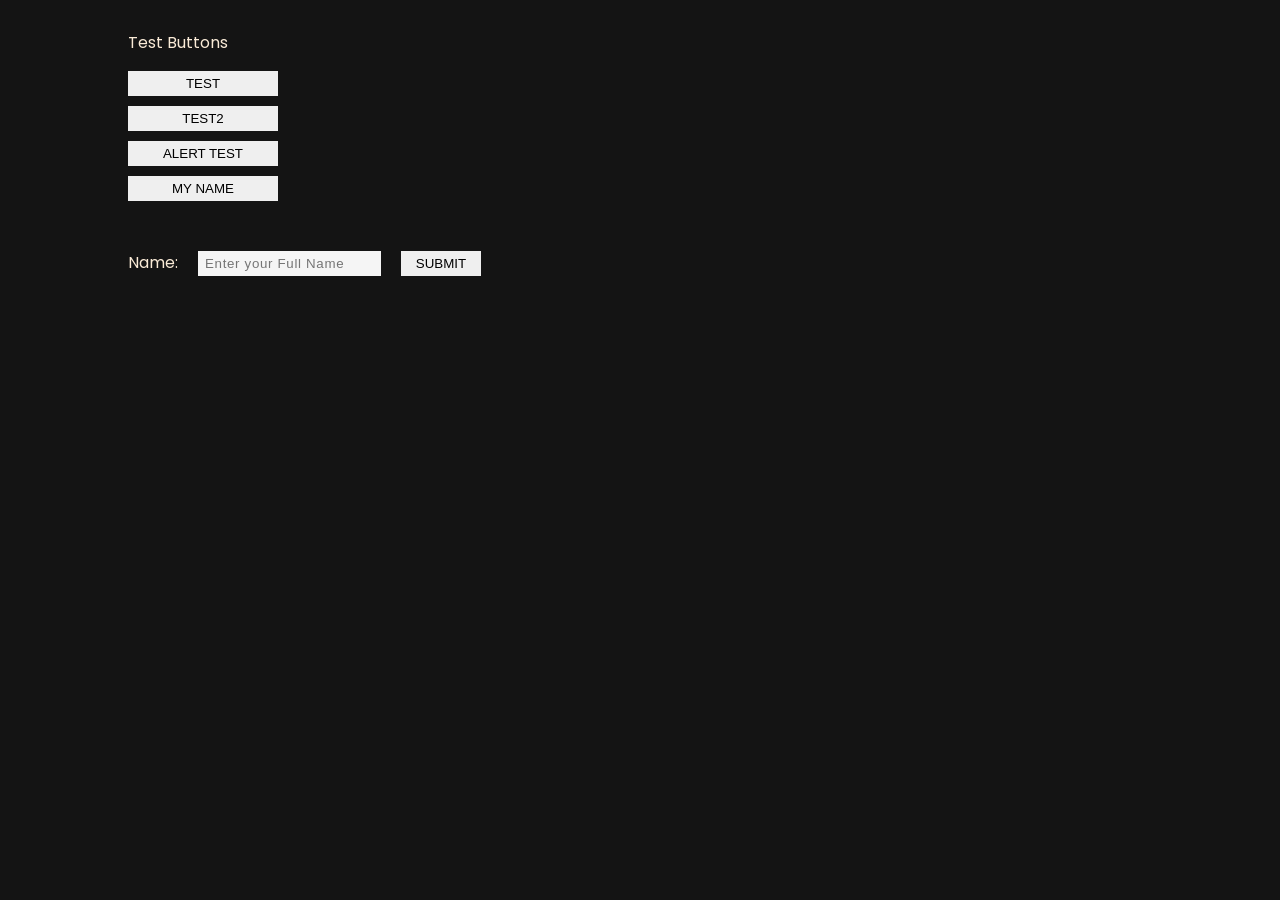
==== Contact.html @ 7666e4c7 "separate elements" ====
<!DOCTYPE html>
<html lang="en">
<head>
  <meta charset="UTF-8">
  <meta name="viewport" content="width=device-width, initial-scale=1.0">
  <link rel="stylesheet" href="contactStyle.css">
  <link rel="icon" href="image/logo.ico" type="image/icon type">
  <title>My Contact (JS test)</title>
</head>

<body>
  <!-- copy for everypage -->
  <button onclick="topFunction()" id="myBtn">To Top</button>
  <script src="myScript.js" type="text/javascript"></script>
  <script src="w3.js"></script>
  <div w3-include-html="myHeader.html"></div>
  </div>
  <!-- End of every Page Copy -->

  <div class="testforum">
    <div id="test">Test Buttons</div>
    <p id="test2"></p>
    <p id="name"></p>
    <button class="buttonA" type="button" onclick="test1()">test</button>
    <button class="buttonA" type="button" onclick="test2()">test2</button>
    <button class="buttonA" type="button" onclick="alert_test()">alert test</button>
    <button class="buttonA" type="button" onclick="name1()">my name</button>
  </div>

  <div class="getInput">
    <form onsubmit="return name3()" name="myForm" method="POST" action="contactAction.php">
      <label>Name:</label>
      <input type="text" id="getName" name="getName" placeholder="Enter your Full Name">
      <input type="submit" id="getNameSubmit" value="Submit">
      <p id="printName"></p>
    </form>
  </div>

  <!-- copy for everypage -->
  <div w3-include-html="myFooter.html"></div>
  <script>w3.includeHTML()</script>
  <!-- End of every Page Copy -->

</body>
</html>
---- contactStyle.css ----
@import "myStyle.css";

.testforum,
.getInput{
    padding-left: 10%;
    padding-right: 10%;
    padding-top: 30px;
}
#getName {
    padding: 5px 7px;
    margin: 0 1rem;
    background-color: whitesmoke;
    border: 0;
    border-radius: 0;
}
input:placeholder-shown {
    letter-spacing: 0.05em;
}
#getName:focus {
    outline: none;
}
#getNameSubmit {
    width: 80px;
    border: 0;
    padding: 5px 7px;
    margin: 10px 0;
    text-transform: uppercase;
    border-radius: 0;
    cursor: pointer;
}
.buttonA {
    text-transform: uppercase;
    display: block;
    width: 150px;
    border: 0;
    padding: 5px 7px;
    margin: 10px 0;
    border-radius: 0;
    cursor: pointer;
}
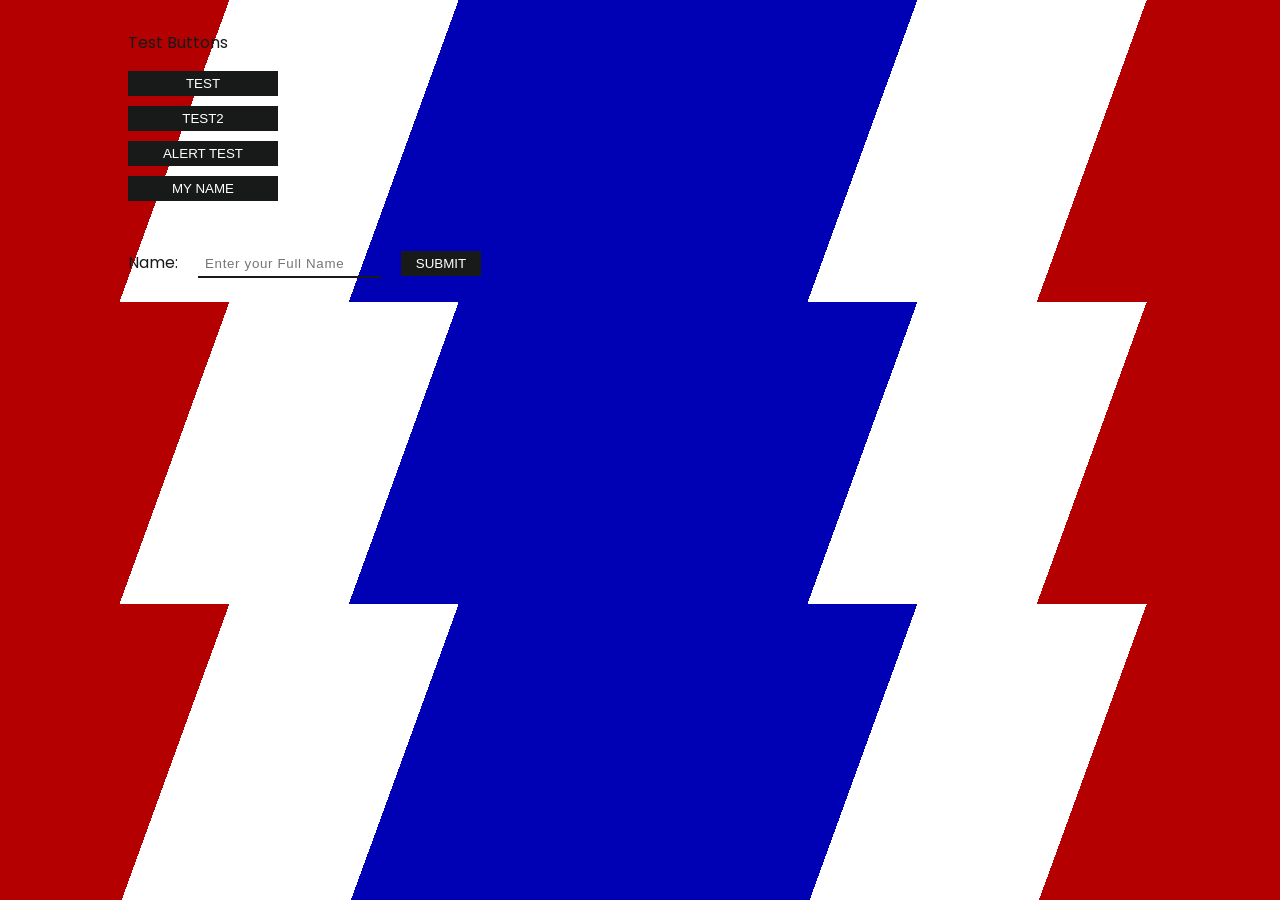
==== commit be839424: "Thai flag background gradients" ====
--- a/Contact.html
+++ b/Contact.html
@@ -5,6 +5,7 @@
   <meta name="viewport" content="width=device-width, initial-scale=1.0">
   <link rel="stylesheet" href="contactStyle.css">
   <link rel="icon" href="image/logo.ico" type="image/icon type">
+  <script src="w3.js"></script>
   <title>My Contact (JS test)</title>
 </head>
 
@@ -12,28 +13,29 @@
   <!-- copy for everypage -->
   <button onclick="topFunction()" id="myBtn">To Top</button>
   <script src="myScript.js" type="text/javascript"></script>
-  <script src="w3.js"></script>
   <div w3-include-html="myHeader.html"></div>
   </div>
   <!-- End of every Page Copy -->
 
-  <div class="testforum">
-    <div id="test">Test Buttons</div>
-    <p id="test2"></p>
-    <p id="name"></p>
-    <button class="buttonA" type="button" onclick="test1()">test</button>
-    <button class="buttonA" type="button" onclick="test2()">test2</button>
-    <button class="buttonA" type="button" onclick="alert_test()">alert test</button>
-    <button class="buttonA" type="button" onclick="name1()">my name</button>
-  </div>
-
-  <div class="getInput">
-    <form onsubmit="return name3()" name="myForm" method="POST" action="contactAction.php">
-      <label>Name:</label>
-      <input type="text" id="getName" name="getName" placeholder="Enter your Full Name">
-      <input type="submit" id="getNameSubmit" value="Submit">
-      <p id="printName"></p>
-    </form>
+  <div class="forms">
+    <div class="testforum">
+      <div id="test">Test Buttons</div>
+      <p id="test2"></p>
+      <p id="name"></p>
+      <button class="buttonA" type="button" onclick="test1()">test</button>
+      <button class="buttonA" type="button" onclick="test2()">test2</button>
+      <button class="buttonA" type="button" onclick="alert_test()">alert test</button>
+      <button class="buttonA" type="button" onclick="name1()">my name</button>
+    </div>
+    
+    <div class="getInput">
+      <form onsubmit="return name3()" name="myForm" method="POST" action="contactAction.php">
+        <label>Name:</label>
+        <input type="text" id="getName" name="getName" placeholder="Enter your Full Name">
+        <input type="submit" id="getNameSubmit" value="Submit">
+        <p id="printName"></p>
+      </form>
+    </div>
   </div>
 
   <!-- copy for everypage -->
--- a/contactStyle.css
+++ b/contactStyle.css
@@ -1,5 +1,27 @@
 @import "myStyle.css";
 
+body{
+    /* Wind Purple BG */
+    /* background: linear-gradient(110deg, #a60af3 40%, rgba(0, 0, 0, 0) 30%), radial-gradient(farthest-corner at 0% 0%, #7a00cc 70%, #c03fff 70%); */
+    
+    /* Solar BG w/picture */
+    /* background: linear-gradient(-70deg, #fa7c30 30%, rgba(0, 0, 0, 0) 30%), url('https://www.nasa.gov/sites/default/files/thumbnails/image/pia21421-cr.jpg');*/
+    
+    /* 3colors multi-degrees BG*/
+    /* background: linear-gradient(70deg, #fff810  30%, rgba(0,0,0,0) 30%), linear-gradient(30deg, #63e89e 60%, #ff7ee3 60%); */
+    
+    /* Thai Flag Background*/
+    background: 
+        linear-gradient(110deg, rgb(180, 0, 0) 16.5%, transparent 16.5%), 
+        linear-gradient(110deg, white 33%, transparent 33%), 
+        linear-gradient(110deg, rgb(0, 0, 180) 66%, transparent 66%), 
+        linear-gradient(110deg, white 82.5%, transparent 82.5%), 
+        linear-gradient(110deg, rgb(180, 0, 0) 100%, transparent 100%);
+}
+
+.forms{
+    color: rgb(24, 26, 26);
+}
 .testforum,
 .getInput{
     padding-left: 10%;
@@ -9,9 +31,10 @@
 #getName {
     padding: 5px 7px;
     margin: 0 1rem;
-    background-color: whitesmoke;
+    background-color: inherit;
     border: 0;
     border-radius: 0;
+    border-bottom: 2px solid rgb(24, 26, 26);
 }
 input:placeholder-shown {
     letter-spacing: 0.05em;
@@ -20,6 +43,8 @@
     outline: none;
 }
 #getNameSubmit {
+    /* background: inherit; */
+    /* color: black; */
     width: 80px;
     border: 0;
     padding: 5px 7px;
@@ -27,6 +52,8 @@
     text-transform: uppercase;
     border-radius: 0;
     cursor: pointer;
+    background-color: rgb(24, 26, 26);
+    color: white;
 }
 .buttonA {
     text-transform: uppercase;
@@ -37,4 +64,6 @@
     margin: 10px 0;
     border-radius: 0;
     cursor: pointer;
+    background-color: rgb(24, 26, 26);
+    color: white;
 }
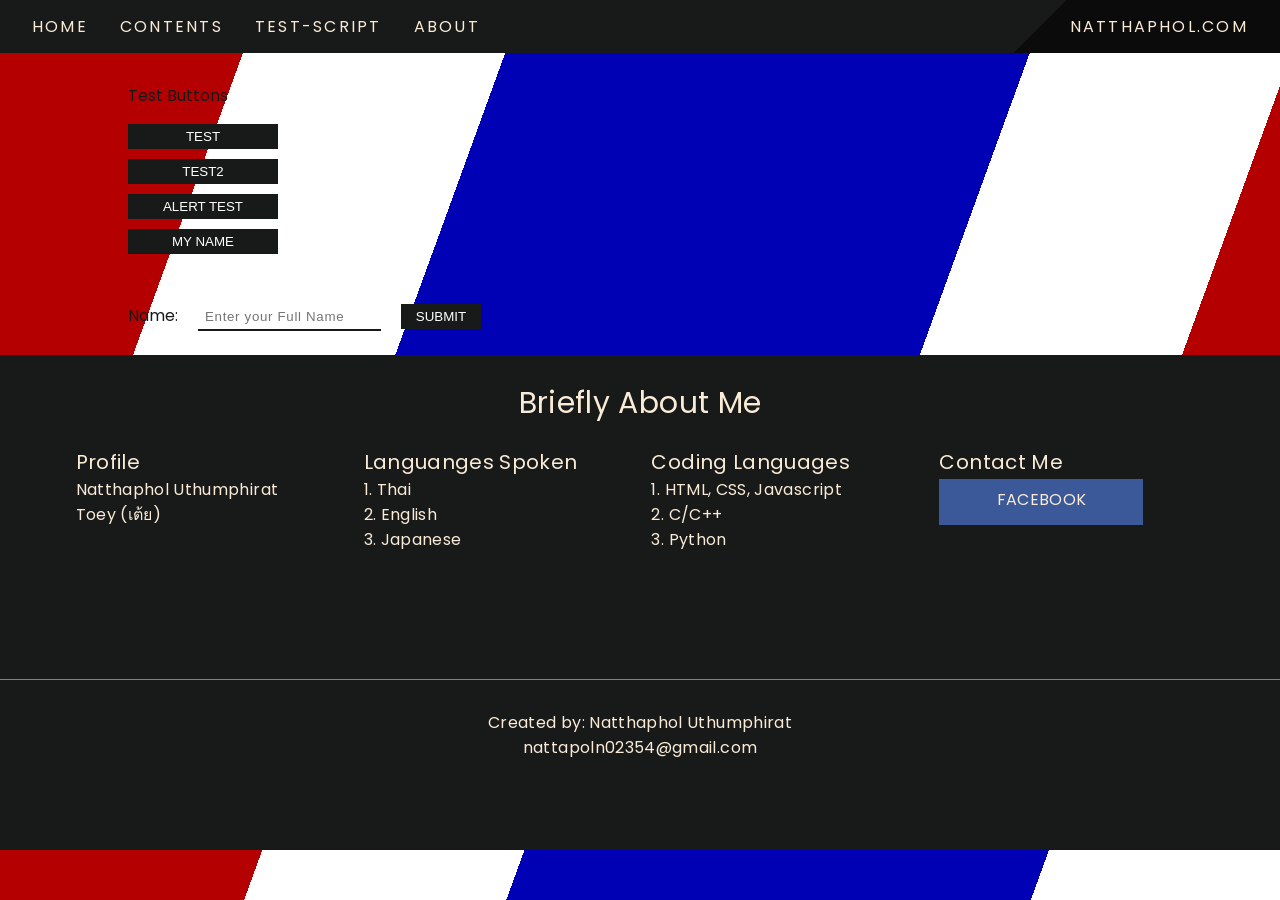
==== commit 1056c7e1: "beautify" ====
--- a/Contact.html
+++ b/Contact.html
@@ -1,5 +1,6 @@
 <!DOCTYPE html>
 <html lang="en">
+
 <head>
   <meta charset="UTF-8">
   <meta name="viewport" content="width=device-width, initial-scale=1.0">
@@ -27,7 +28,7 @@
       <button class="buttonA" type="button" onclick="alert_test()">alert test</button>
       <button class="buttonA" type="button" onclick="name1()">my name</button>
     </div>
-    
+
     <div class="getInput">
       <form onsubmit="return name3()" name="myForm" method="POST" action="contactAction.php">
         <label>Name:</label>
@@ -40,8 +41,11 @@
 
   <!-- copy for everypage -->
   <div w3-include-html="myFooter.html"></div>
-  <script>w3.includeHTML()</script>
+  <script>
+    w3.includeHTML()
+  </script>
   <!-- End of every Page Copy -->
 
 </body>
-</html>
+
+</html>
--- a/contactStyle.css
+++ b/contactStyle.css
@@ -1,33 +1,35 @@
 @import "myStyle.css";
 
-body{
+body {
     /* Wind Purple BG */
     /* background: linear-gradient(110deg, #a60af3 40%, rgba(0, 0, 0, 0) 30%), radial-gradient(farthest-corner at 0% 0%, #7a00cc 70%, #c03fff 70%); */
-    
+
     /* Solar BG w/picture */
     /* background: linear-gradient(-70deg, #fa7c30 30%, rgba(0, 0, 0, 0) 30%), url('https://www.nasa.gov/sites/default/files/thumbnails/image/pia21421-cr.jpg');*/
-    
+
     /* 3colors multi-degrees BG*/
     /* background: linear-gradient(70deg, #fff810  30%, rgba(0,0,0,0) 30%), linear-gradient(30deg, #63e89e 60%, #ff7ee3 60%); */
-    
+
     /* Thai Flag Background*/
-    background: 
-        linear-gradient(110deg, rgb(180, 0, 0) 16.5%, transparent 16.5%), 
-        linear-gradient(110deg, white 33%, transparent 33%), 
-        linear-gradient(110deg, rgb(0, 0, 180) 66%, transparent 66%), 
-        linear-gradient(110deg, white 82.5%, transparent 82.5%), 
+    background:
+        linear-gradient(110deg, rgb(180, 0, 0) 16.5%, transparent 16.5%),
+        linear-gradient(110deg, white 33%, transparent 33%),
+        linear-gradient(110deg, rgb(0, 0, 180) 66%, transparent 66%),
+        linear-gradient(110deg, white 82.5%, transparent 82.5%),
         linear-gradient(110deg, rgb(180, 0, 0) 100%, transparent 100%);
 }
 
-.forms{
+.forms {
     color: rgb(24, 26, 26);
 }
+
 .testforum,
-.getInput{
+.getInput {
     padding-left: 10%;
     padding-right: 10%;
     padding-top: 30px;
 }
+
 #getName {
     padding: 5px 7px;
     margin: 0 1rem;
@@ -36,12 +38,15 @@
     border-radius: 0;
     border-bottom: 2px solid rgb(24, 26, 26);
 }
+
 input:placeholder-shown {
     letter-spacing: 0.05em;
 }
+
 #getName:focus {
     outline: none;
 }
+
 #getNameSubmit {
     /* background: inherit; */
     /* color: black; */
@@ -55,6 +60,7 @@
     background-color: rgb(24, 26, 26);
     color: white;
 }
+
 .buttonA {
     text-transform: uppercase;
     display: block;
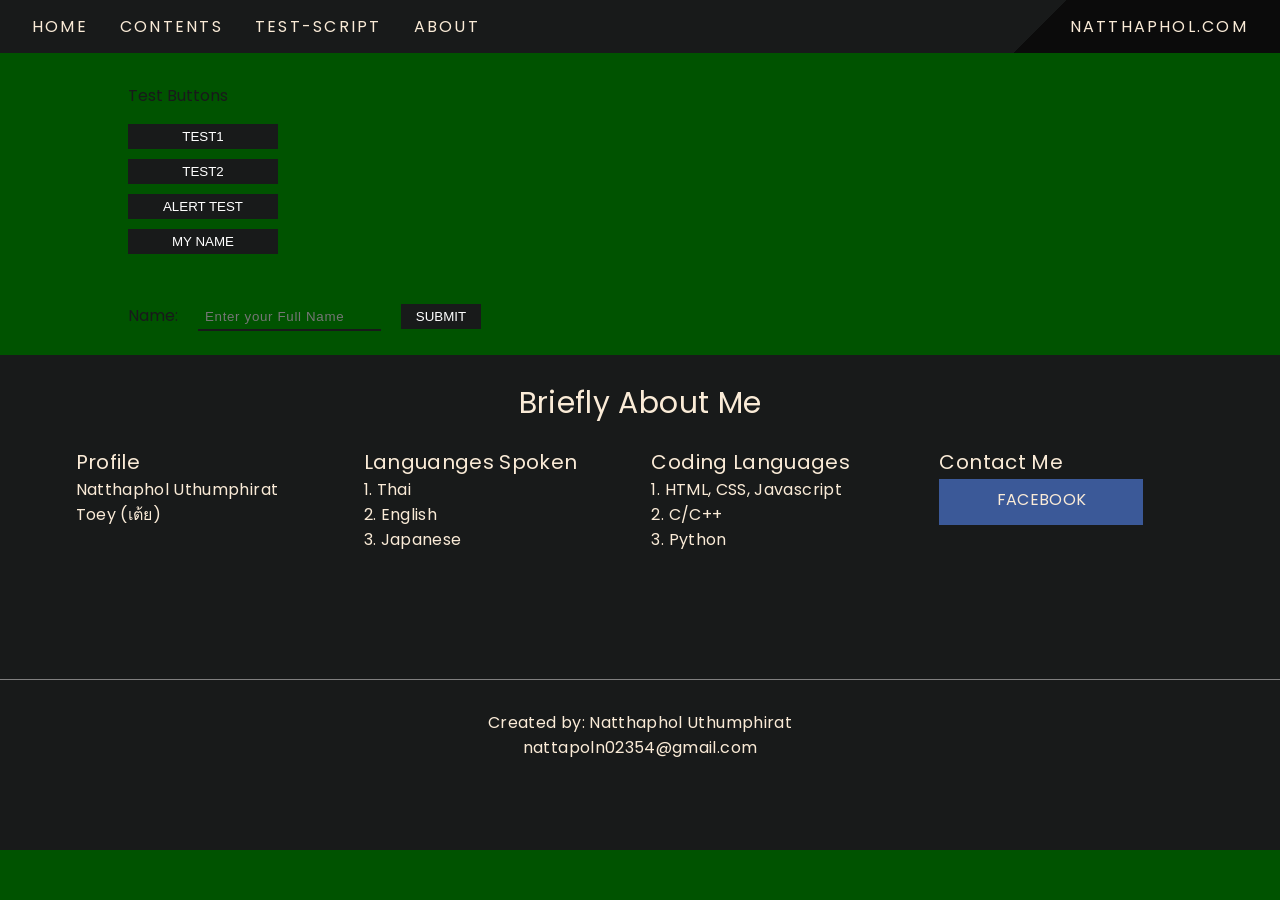
==== commit 52d62755: "test php" ====
--- a/Contact.html
+++ b/Contact.html
@@ -23,16 +23,16 @@
       <div id="test">Test Buttons</div>
       <p id="test2"></p>
       <p id="name"></p>
-      <button class="buttonA" type="button" onclick="test1()">test</button>
-      <button class="buttonA" type="button" onclick="test2()">test2</button>
-      <button class="buttonA" type="button" onclick="alert_test()">alert test</button>
-      <button class="buttonA" type="button" onclick="name1()">my name</button>
+      <button class="buttonA butTest1" type="button" onclick="test1()">test1</button>
+      <button class="buttonA butTest2" type="button" onclick="test2()">test2</button>
+      <button class="buttonA butAlert" type="button" onclick="alert_test()">alert test</button>
+      <button class="buttonA butnName" type="button" onclick="name1()">my name</button>
     </div>
 
     <div class="getInput">
       <form onsubmit="return name3()" name="myForm" method="POST" action="contactAction.php">
         <label>Name:</label>
-        <input type="text" id="getName" name="getName" placeholder="Enter your Full Name">
+        <input type="text" id="getNameTest" name="getNameTest" placeholder="Enter your Full Name">
         <input type="submit" id="getNameSubmit" value="Submit">
         <p id="printName"></p>
       </form>
@@ -45,7 +45,7 @@
     w3.includeHTML()
   </script>
   <!-- End of every Page Copy -->
-
+  <script src="contactScript.js"></script>
 </body>
 
 </html>
--- a/contactStyle.css
+++ b/contactStyle.css
@@ -11,12 +11,14 @@
     /* background: linear-gradient(70deg, #fff810  30%, rgba(0,0,0,0) 30%), linear-gradient(30deg, #63e89e 60%, #ff7ee3 60%); */
 
     /* Thai Flag Background*/
-    background:
+    /* background:
         linear-gradient(110deg, rgb(180, 0, 0) 16.5%, transparent 16.5%),
         linear-gradient(110deg, white 33%, transparent 33%),
         linear-gradient(110deg, rgb(0, 0, 180) 66%, transparent 66%),
         linear-gradient(110deg, white 82.5%, transparent 82.5%),
-        linear-gradient(110deg, rgb(180, 0, 0) 100%, transparent 100%);
+        linear-gradient(110deg, rgb(180, 0, 0) 100%, transparent 100%); */
+    
+    background: rgb(0, 83, 0);
 }
 
 .forms {
@@ -30,7 +32,7 @@
     padding-top: 30px;
 }
 
-#getName {
+input[type="text"] {
     padding: 5px 7px;
     margin: 0 1rem;
     background-color: inherit;
@@ -43,15 +45,14 @@
     letter-spacing: 0.05em;
 }
 
-#getName:focus {
+input[type="text"]:focus {
     outline: none;
 }
 
-#getNameSubmit {
-    /* background: inherit; */
-    /* color: black; */
+input[type="submit"] {
     width: 80px;
     border: 0;
+    outline: 0;
     padding: 5px 7px;
     margin: 10px 0;
     text-transform: uppercase;
@@ -66,10 +67,15 @@
     display: block;
     width: 150px;
     border: 0;
+    outline: 0;
     padding: 5px 7px;
     margin: 10px 0;
     border-radius: 0;
     cursor: pointer;
     background-color: rgb(24, 26, 26);
     color: white;
+}
+
+.phpSection {
+    margin: 2rem 0 0 2rem;
 }
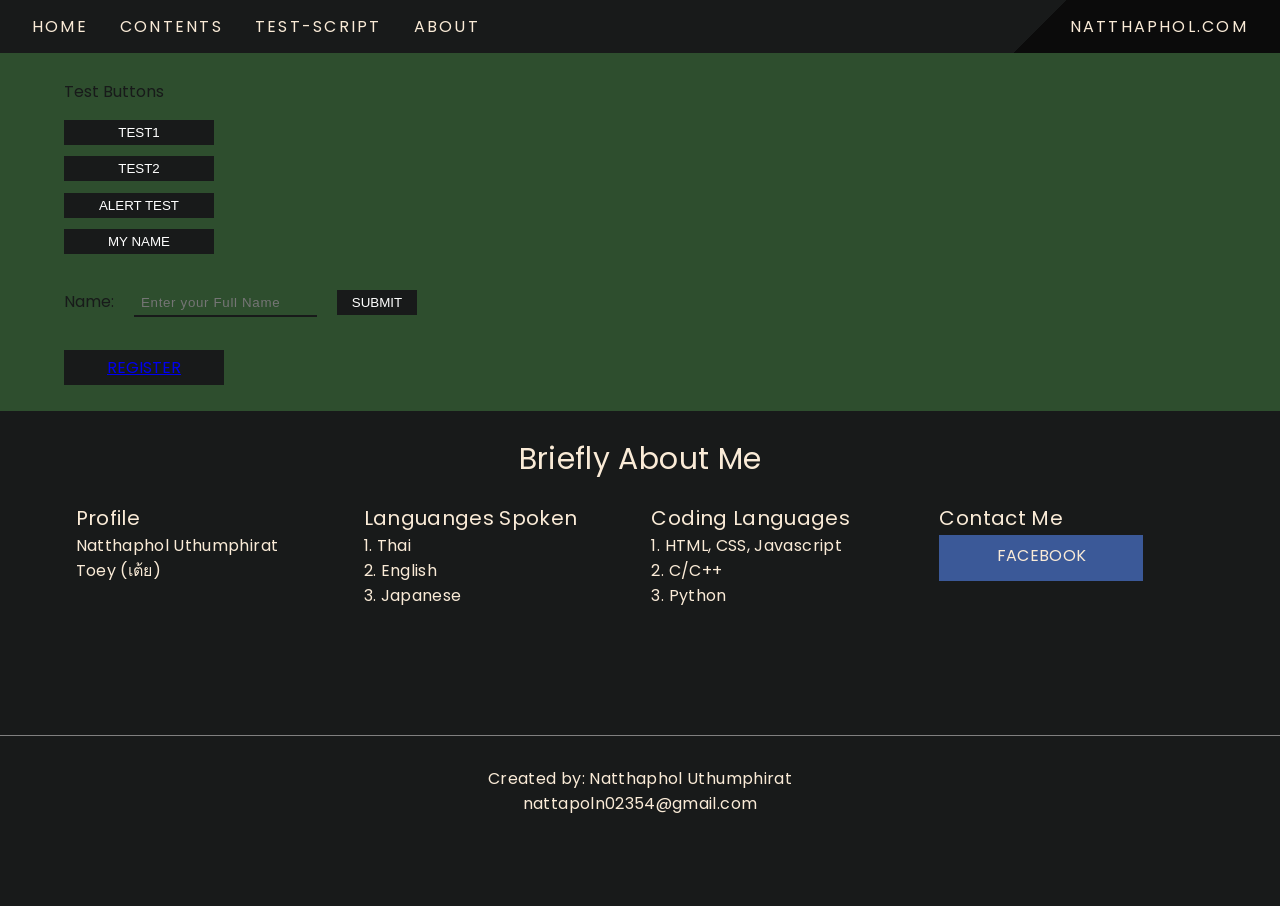
==== commit 0a4d02ed: "contact" ====
--- a/Contact.html
+++ b/Contact.html
@@ -37,6 +37,10 @@
         <p id="printName"></p>
       </form>
     </div>
+
+    <div class="registerButton">
+      <a href="register.html">register</a>
+    </div>
   </div>
 
   <!-- copy for everypage -->
--- a/contactStyle.css
+++ b/contactStyle.css
@@ -18,20 +18,35 @@
         linear-gradient(110deg, white 82.5%, transparent 82.5%),
         linear-gradient(110deg, rgb(180, 0, 0) 100%, transparent 100%); */
     
-    background: rgb(0, 83, 0);
+    background: rgb(46, 78, 46);
 }
 
 .forms {
     color: rgb(24, 26, 26);
 }
 
-.testforum,
-.getInput {
-    padding-left: 10%;
-    padding-right: 10%;
-    padding-top: 30px;
+/* part 1 */
+.testforum{
+    margin: 2% 5% 2% 5%;
+}
+.buttonA {
+    text-transform: uppercase;
+    display: block;
+    width: 150px;
+    border: 0;
+    outline: 0;
+    padding: 5px 5px 5px 5px;
+    margin: 0 0 1% 0;
+    border-radius: 0;
+    cursor: pointer;
+    background-color: rgb(24, 26, 26);
+    color: white;
 }
 
+/* part 2 */
+.getInput {
+    margin: 2% 5% 2% 5%;
+}
 input[type="text"] {
     padding: 5px 7px;
     margin: 0 1rem;
@@ -53,7 +68,7 @@
     width: 80px;
     border: 0;
     outline: 0;
-    padding: 5px 7px;
+    padding: 5px 5px 5px 5px;
     margin: 10px 0;
     text-transform: uppercase;
     border-radius: 0;
@@ -62,18 +77,21 @@
     color: white;
 }
 
-.buttonA {
+/* part 3*/
+.registerButton{
     text-transform: uppercase;
     display: block;
     width: 150px;
     border: 0;
     outline: 0;
-    padding: 5px 7px;
-    margin: 10px 0;
+    padding: 5px 5px 5px 5px;
+    margin: 2% 5% 2% 5%;
     border-radius: 0;
     cursor: pointer;
     background-color: rgb(24, 26, 26);
     color: white;
+    text-decoration: none;
+    text-align: center;
 }
 
 .phpSection {
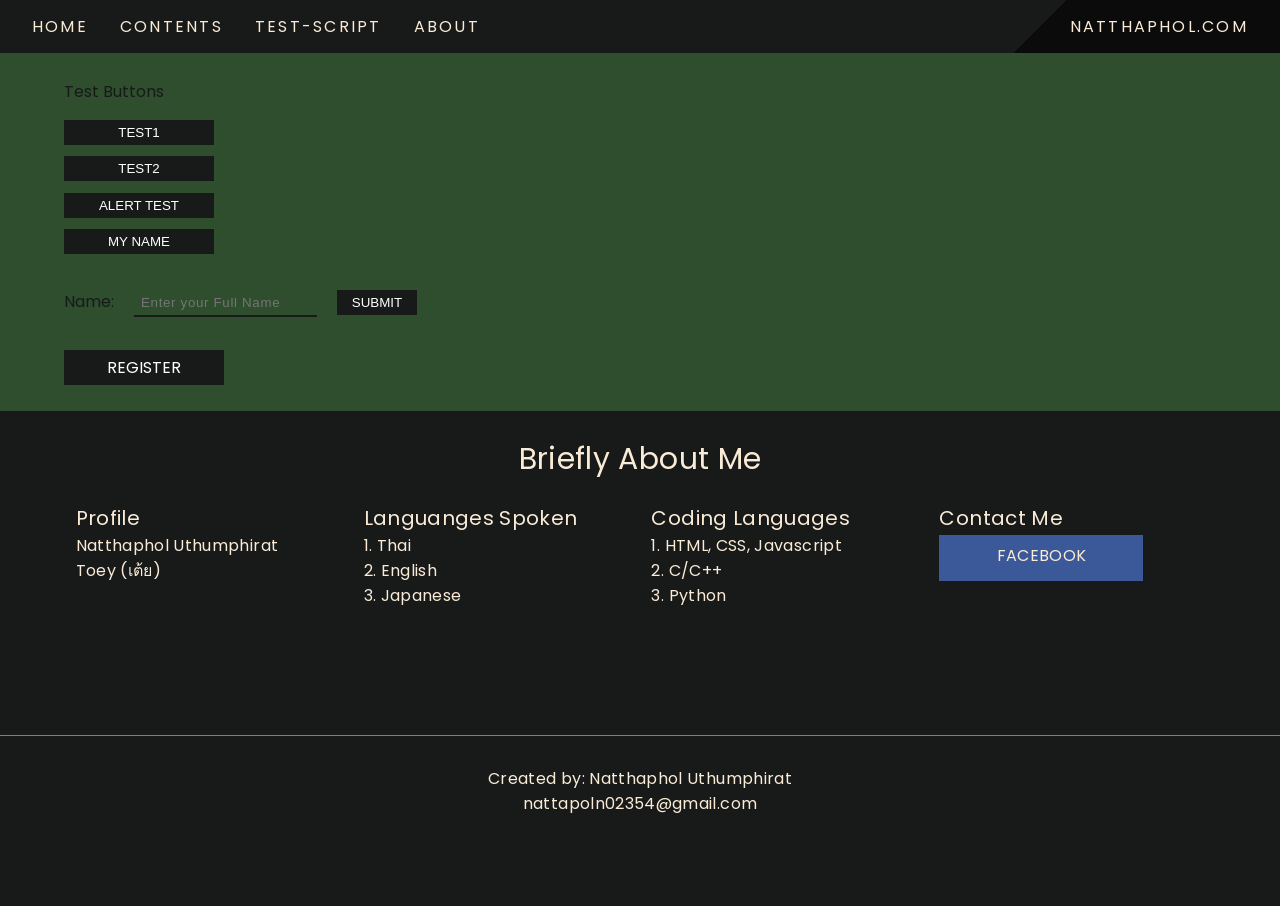
==== commit d620357a: "match password && more than 8 letters" ====
--- a/Contact.html
+++ b/Contact.html
@@ -38,9 +38,7 @@
       </form>
     </div>
 
-    <div class="registerButton">
-      <a href="register.html">register</a>
-    </div>
+    <a class="registerButton" href="register.html">register</a>
   </div>
 
   <!-- copy for everypage -->
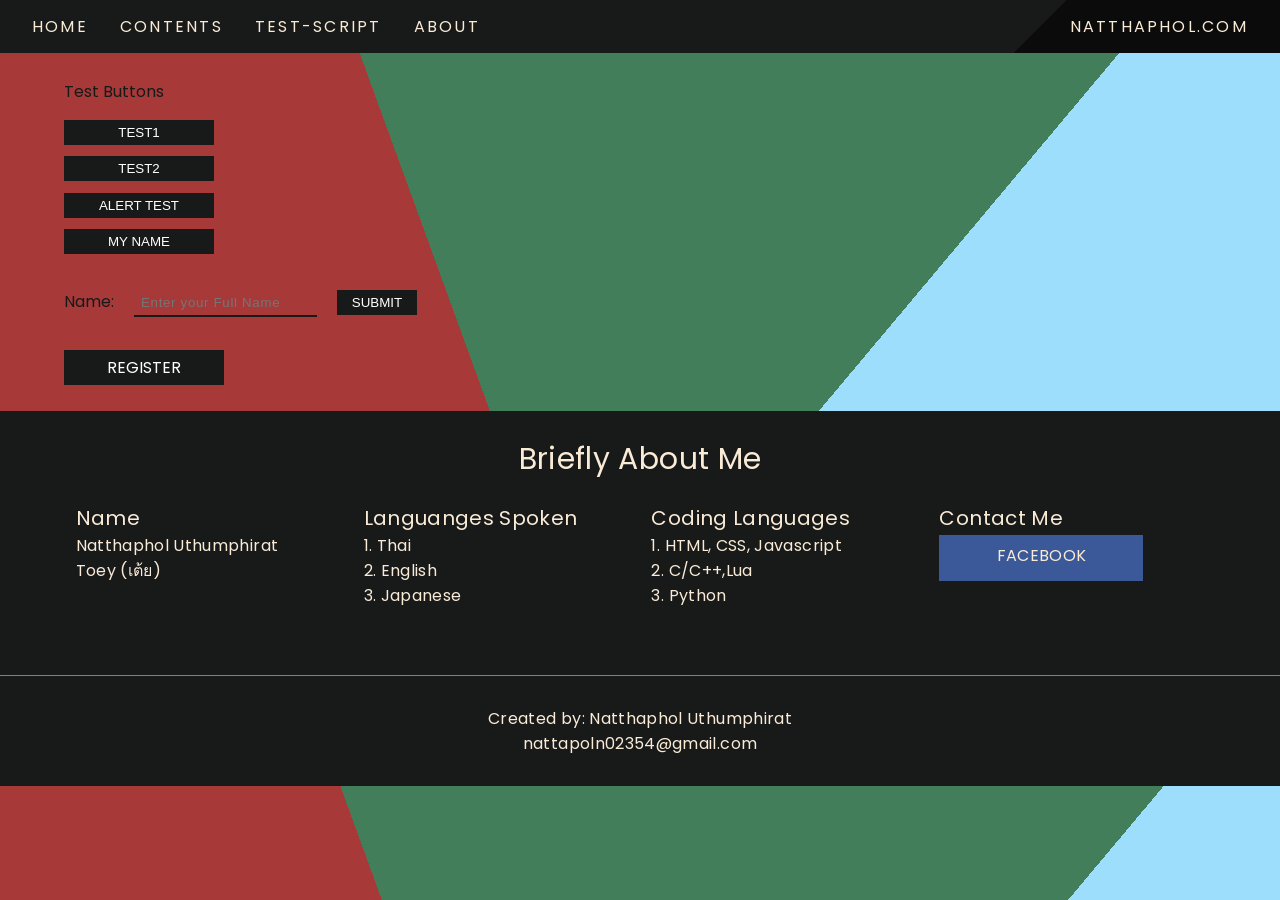
==== commit dc6d65f3: "update" ====
--- a/Contact.html
+++ b/Contact.html
@@ -21,7 +21,7 @@
   <div class="forms">
     <div class="testforum">
       <div id="test">Test Buttons</div>
-      <p id="test2"></p>
+      <p id="test2 (in console)"></p>
       <p id="name"></p>
       <button class="buttonA butTest1" type="button" onclick="test1()">test1</button>
       <button class="buttonA butTest2" type="button" onclick="test2()">test2</button>
--- a/contactStyle.css
+++ b/contactStyle.css
@@ -18,7 +18,9 @@
         linear-gradient(110deg, white 82.5%, transparent 82.5%),
         linear-gradient(110deg, rgb(180, 0, 0) 100%, transparent 100%); */
     
-    background: rgb(46, 78, 46);
+    background: linear-gradient(70deg, #a73939 40%, transparent 40%), linear-gradient(130deg, #427e59 60%, #9ddefc 60%);
+
+    /* background: rgb(64, 95, 78); */
 }
 
 .forms {
